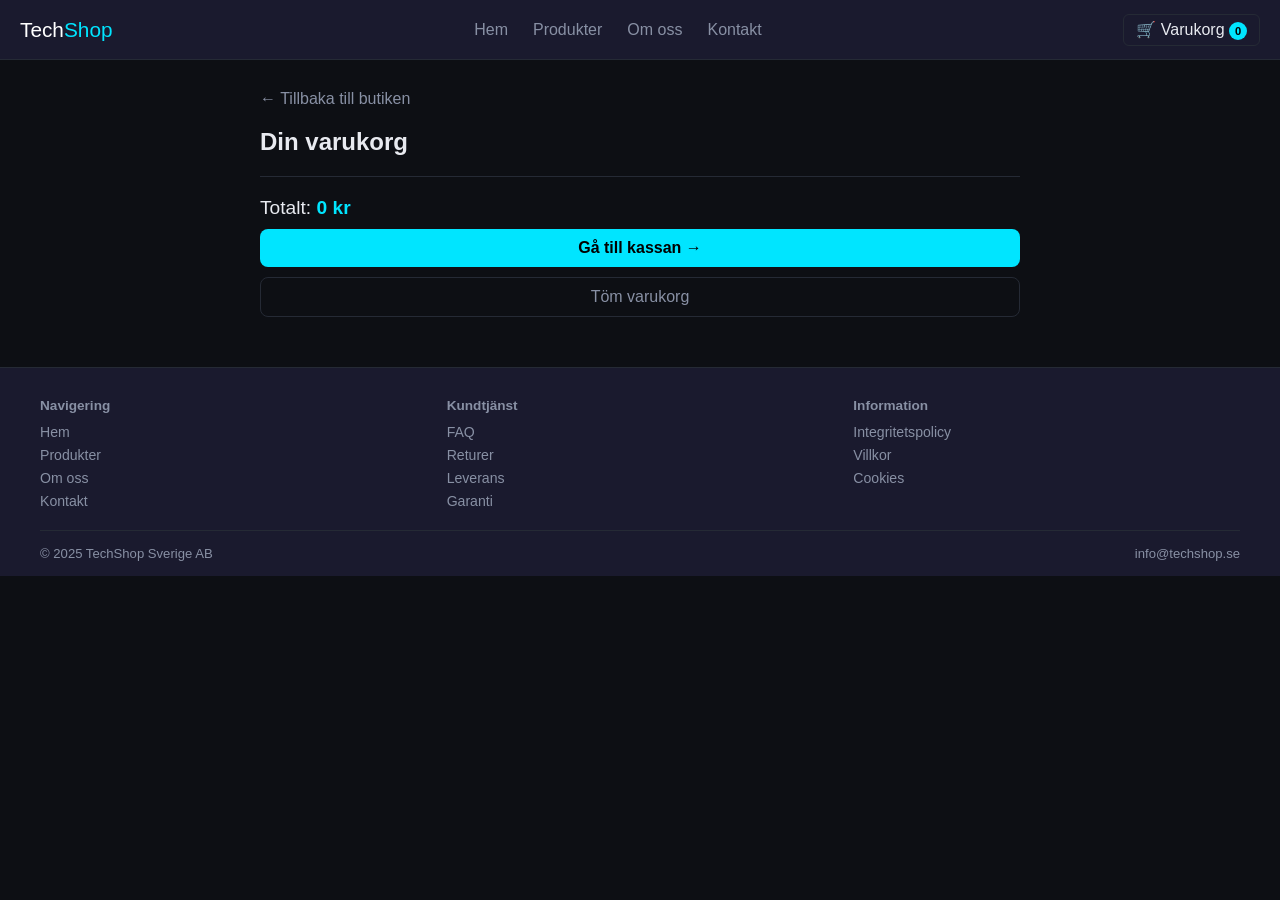
==== varukorg.html @ 0c155afb "varukorg / main page html är klar" ====
<!DOCTYPE html>
<html lang="sv">
<head>
  <meta charset="UTF-8">
  <meta name="viewport" content="width=device-width, initial-scale=1.0">
  <title>Varukorg – TechShop</title>
  <link rel="preconnect" href="https://fonts.googleapis.com">
  <link rel="preconnect" href="https://fonts.gstatic.com" crossorigin>
  <link href="https://fonts.googleapis.com/css2?family=Syne:wght@700&family=Space+Grotesk:wght@400;600&display=swap" rel="stylesheet">
  <link rel="stylesheet" href="style.css">
</head>
<body>

<!-- Sidhuvud -->
<header class="sidhuvud">
  <a class="logo" href="index.html">Tech<span>Shop</span></a>

  <ul class="nav-lankar">
    <li><a href="index.html">Hem</a></li>
    <li><a href="index.html#produkter">Produkter</a></li>
    <li><a href="#">Om oss</a></li>
    <li><a href="#">Kontakt</a></li>
  </ul>

  <a href="varukorg.html" class="varukorg-knapp">
    🛒 Varukorg <span class="varukorg-antal" id="varukorg-antal">0</span>
  </a>
</header>


<!-- Varukorg innehåll -->
<div id="varukorg-sida">

  <a href="index.html" class="tillbaka-lank">← Tillbaka till butiken</a>

  <h2>Din varukorg</h2>

  <div id="varukorg-varor"></div>

  <div id="varukorg-botten">
    <p>Totalt: <strong id="total-pris">0 kr</strong></p>
    <button type="button" onclick="kassa()">Gå till kassan →</button>
    <button type="button" onclick="tomVarukorg()">Töm varukorg</button>
  </div>

</div>


<!-- Sidfot -->
<footer>
  <div class="footer-lankar">
    <nav aria-label="Navigering">
      <h3>Navigering</h3>
      <ul>
        <li><a href="index.html">Hem</a></li>
        <li><a href="index.html#produkter">Produkter</a></li>
        <li><a href="#">Om oss</a></li>
        <li><a href="#">Kontakt</a></li>
      </ul>
    </nav>
    <nav aria-label="Kundtjänst">
      <h3>Kundtjänst</h3>
      <ul>
        <li><a href="#">FAQ</a></li>
        <li><a href="#">Returer</a></li>
        <li><a href="#">Leverans</a></li>
        <li><a href="#">Garanti</a></li>
      </ul>
    </nav>
    <nav aria-label="Information">
      <h3>Information</h3>
      <ul>
        <li><a href="#">Integritetspolicy</a></li>
        <li><a href="#">Villkor</a></li>
        <li><a href="#">Cookies</a></li>
      </ul>
    </nav>
  </div>
  <div class="footer-botten">
    <span>© 2025 TechShop Sverige AB</span>
    <span>info@techshop.se</span>
  </div>
</footer>

<script src="script.js"></script>
</body>
</html>
---- style.css ----
* {
    margin: 0;
    padding: 0;
    box-sizing: border-box;
}

body {
    background-color: #0D0F14;
    color: #E8EAF0;
    font-family: Arial, sans-serif;
    font-size: 16px;
}

/* Rubriker */
h1 { font-size: 2rem; }
h2 { font-size: 1.5rem; }
h3 { font-size: 1rem; }

a {
    color: #00E5FF;
    text-decoration: none;
}

a:hover { text-decoration: underline; }
a:focus, button:focus { outline: 2px solid #00E5FF; }

img { max-width: 100%; display: block; }
ul { list-style: none; }

/* SIDHUVUD */

.sidhuvud {
    background-color: #1A1A2E;
    border-bottom: 1px solid #252A35;
    padding: 0 20px;
    height: 60px;
    display: flex;
    align-items: center;
    justify-content: space-between;
}

.logo { font-size: 1.3rem; color: white; }
.logo > span { color: #00E5FF; }

.nav-lankar {
    display: flex;
    gap: 5px;
    list-style: none;
}

.nav-lankar a {
    color: #8890A4;
    padding: 5px 10px;
    border-radius: 6px;
}

.nav-lankar a:hover {
    color: white;
    background-color: #ffffff15;
    text-decoration: none;
}

.varukorg-knapp {
    background: none;
    border: 1px solid #252A35;
    border-radius: 6px;
    color: #E8EAF0;
    padding: 5px 12px;
    cursor: pointer;
}

.varukorg-knapp:hover { border-color: #00E5FF; color: #00E5FF; }

.varukorg-antal {
    background-color: #00E5FF;
    color: black;
    font-size: 0.7rem;
    font-weight: bold;
    width: 18px;
    height: 18px;
    border-radius: 50%;
    display: inline-flex;
    align-items: center;
    justify-content: center;
}

/* HERO */

.hero {
    background-color: #111318;
    border-bottom: 1px solid #252A35;
    min-height: 40vh;
    display: flex;
    align-items: center;
    justify-content: center;
    text-align: center;
    padding: 40px 20px;
}

.hero-inner { max-width: 600px; }

.hero-etikett {
    color: #00E5FF;
    font-size: 0.8rem;
    text-transform: uppercase;
    margin-bottom: 15px;
}

.hero h1 { color: white; margin-bottom: 10px; }
.hero-inner > p { color: #8890A4; margin-bottom: 20px; }

.hero-knapp {
    background-color: #00E5FF;
    color: black;
    font-weight: bold;
    padding: 10px 25px;
    border-radius: 8px;
    display: inline-block;
}

.hero-knapp:hover { background-color: white; text-decoration: none; }

/* PRODUKTER */

#produkter {
    max-width: 1200px;
    margin: 0 auto;
    padding: 30px 20px;
}

.sektion-rubrik {
    display: flex;
    justify-content: space-between;
    align-items: center;
    border-bottom: 1px solid #252A35;
    padding-bottom: 10px;
    margin-bottom: 20px;
}

.sektion-rubrik span { color: #8890A4; font-size: 0.85rem; }



/* PRODUKTGRID - 3 kolumner på dator */

.produkt-grid {
    display: grid;
    grid-template-columns: repeat(3, 1fr);
    gap: 15px;
}

/* Första kortet tar 2 kolumner */
.kort-stor {
    grid-column: 1 / 3;
    grid-row: 1;
    flex-direction: row;
}

.kort-stor .kort-bild { width: 50%; }
.kort-stor .kort-info { flex: 1; }

.produkt-kort {
    background-color: #161920;
    border: 1px solid #252A35;
    border-radius: 10px;
    overflow: hidden;
    display: flex;
    flex-direction: column;
}

.produkt-kort:hover {
    border-color: #00E5FF50;
    transform: translateY(-3px);
    transition: 0.2s;
}

.kort-bild {
    background-color: #1a1d24;
    aspect-ratio: 4/3;
    overflow: hidden;
    position: relative;
}

.kort-bild img { width: 100%; height: 100%; object-fit: cover; }

.badge {
    position: absolute;
    top: 8px;
    left: 8px;
    background-color: #7C4DFF;
    color: white;
    font-size: 0.7rem;
    font-weight: bold;
    padding: 2px 7px;
    border-radius: 4px;
}

.badge.rea { background-color: #E53935; }

.kort-info {
    padding: 12px;
    flex: 1;
    display: flex;
    flex-direction: column;
    gap: 5px;
}

.kategori { color: #00E5FF; font-size: 0.75rem; text-transform: uppercase; }
.kort-info h3 { color: white; }
.kort-info p { color: #8890A4; font-size: 0.85rem; }

.kort-footer {
    display: flex;
    align-items: center;
    justify-content: space-between;
    padding: 10px 12px;
    border-top: 1px solid #252A35;
}

.pris { color: #00E5FF; font-size: 1.1rem; font-weight: bold; }

.kort-footer > button {
    background-color: #00E5FF;
    color: black;
    border: none;
    border-radius: 6px;
    font-size: 0.85rem;
    font-weight: bold;
    padding: 6px 12px;
    cursor: pointer;
}

.kort-footer > button:hover { background-color: white; }

/* SIDFOT */

footer {
    background-color: #1A1A2E;
    border-top: 1px solid #252A35;
    margin-top: 50px;
    padding: 30px 20px 15px;
}

.footer-lankar {
    max-width: 1200px;
    margin: 0 auto 20px;
    display: grid;
    grid-template-columns: repeat(3, 1fr);
    gap: 20px;
}

.footer-lankar h3 { color: #8890A4; font-size: 0.85rem; margin-bottom: 10px; }
.footer-lankar ul { display: flex; flex-direction: column; gap: 5px; }
.footer-lankar a { color: #8890A4; font-size: 0.88rem; }
.footer-lankar a:hover { color: #00E5FF; text-decoration: none; }

.footer-botten {
    max-width: 1200px;
    margin: 0 auto;
    display: flex;
    justify-content: space-between;
    border-top: 1px solid #252A35;
    padding-top: 15px;
    color: #8890A4;
    font-size: 0.82rem;
}

/* SURFPLATTA - 2 kolumner */

@media (max-width: 1100px) {
    h1 { font-size: 1.8rem; }
    h2 { font-size: 1.3rem; }
    .produkt-grid { grid-template-columns: repeat(2, 1fr); }
    .footer-lankar { grid-template-columns: repeat(2, 1fr); }
    .kort-stor { grid-column: 1 / 3; flex-direction: column; }
    .kort-stor .kort-bild { width: 100%; }
}

/* MOBIL - 1 kolumn */

@media (max-width: 768px) {
    h1 { font-size: 1.5rem; }
    h2 { font-size: 1.2rem; }
    .nav-lankar { display: none; }
    .produkt-grid { grid-template-columns: 1fr; }
    .footer-lankar { grid-template-columns: 1fr; }
    .footer-botten { flex-direction: column; gap: 5px; }
    .sokrad { flex-direction: column; }
    .kort-stor { grid-column: 1; flex-direction: column; }
}

/* VARUKORG SIDA */

#varukorg-sida {
    max-width: 800px;
    margin: 30px auto;
    padding: 0 20px;
}

.tillbaka-lank {
    display: inline-block;
    margin-bottom: 20px;
    color: #8890A4;
}

.tillbaka-lank:hover { color: #00E5FF; }

#varukorg-sida h2 { margin-bottom: 20px; }

/* Varje rad i varukorgen */
.varukorg-rad {
    background-color: #161920;
    border: 1px solid #252A35;
    border-radius: 8px;
    display: flex;
    align-items: center;
    gap: 10px;
    padding: 12px;
    margin-bottom: 10px;
}

.varukorg-rad p { flex: 1; font-weight: bold; }
.varukorg-rad span { color: #00E5FF; }

.antal-kontroll { display: flex; align-items: center; gap: 5px; }

.antal-kontroll button {
    background-color: #252A35;
    border: 1px solid #252A35;
    color: white;
    border-radius: 4px;
    width: 24px;
    height: 24px;
    cursor: pointer;
}

.antal-kontroll button:hover { border-color: #00E5FF; color: #00E5FF; }

.ta-bort {
    background: none;
    border: none;
    color: #8890A4;
    cursor: pointer;
    font-size: 1rem;
}

.ta-bort:hover { color: #E53935; }

/* Botten på varukorgs-sidan */
#varukorg-botten {
    border-top: 1px solid #252A35;
    padding-top: 20px;
    margin-top: 20px;
    display: flex;
    flex-direction: column;
    gap: 10px;
}

#varukorg-botten p { font-size: 1.2rem; }
#total-pris { color: #00E5FF; }

#varukorg-botten button {
    padding: 10px;
    border-radius: 8px;
    cursor: pointer;
    font-size: 1rem;
    border: none;
}

#varukorg-botten button:first-of-type {
    background-color: #00E5FF;
    color: black;
    font-weight: bold;
}

#varukorg-botten button:first-of-type:hover { background-color: white; }

#varukorg-botten button:last-of-type {
    background: none;
    border: 1px solid #252A35;
    color: #8890A4;
}

#varukorg-botten button:last-of-type:hover { border-color: #E53935; color: #E53935; }
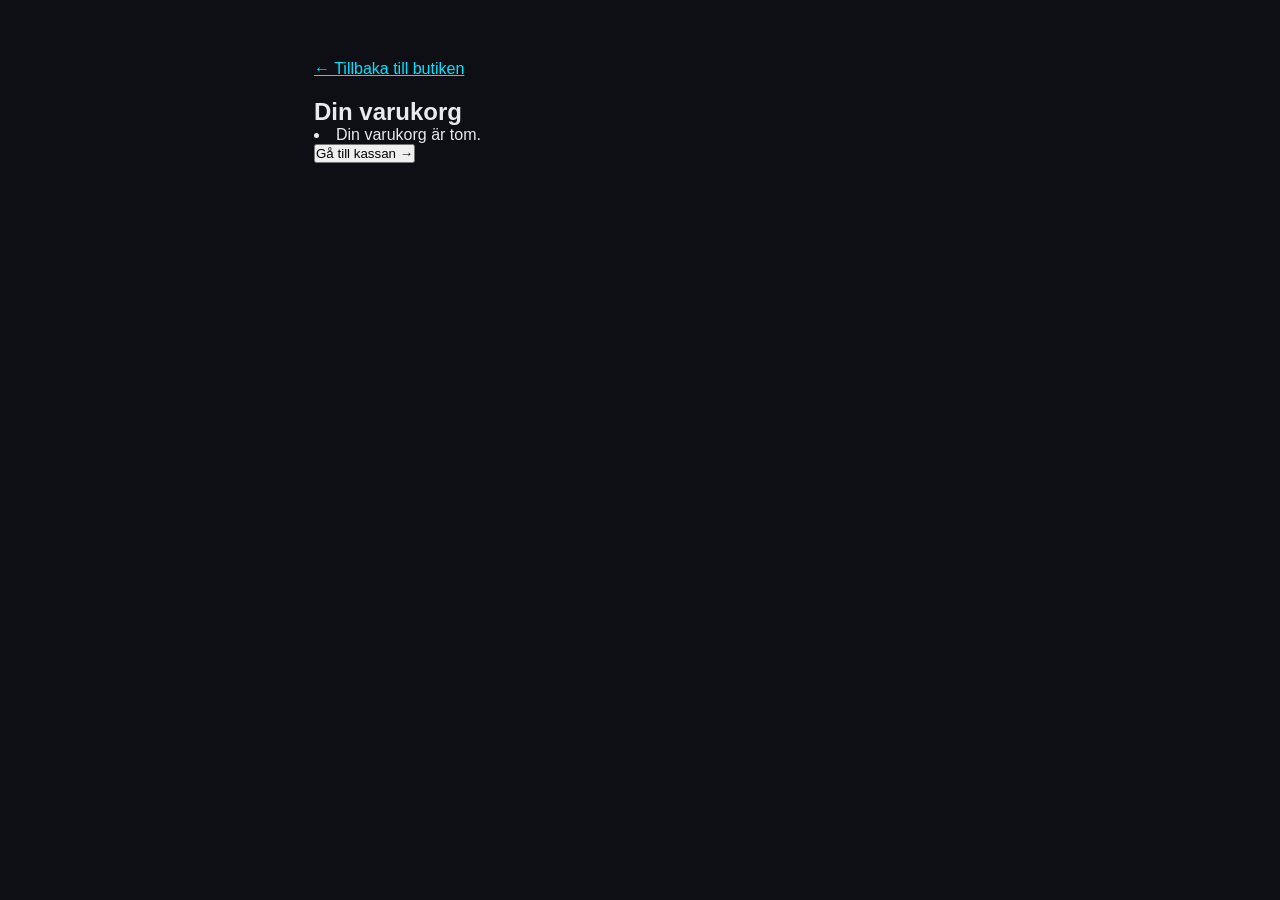
==== commit 9cd9824f: "11 commit så perfekt" ====
--- a/varukorg.html
+++ b/varukorg.html
@@ -3,85 +3,26 @@
 <head>
   <meta charset="UTF-8">
   <meta name="viewport" content="width=device-width, initial-scale=1.0">
-  <title>Varukorg – TechShop</title>
+  <title>Varukorg - TechShop</title>
   <link rel="preconnect" href="https://fonts.googleapis.com">
   <link rel="preconnect" href="https://fonts.gstatic.com" crossorigin>
   <link href="https://fonts.googleapis.com/css2?family=Syne:wght@700&family=Space+Grotesk:wght@400;600&display=swap" rel="stylesheet">
   <link rel="stylesheet" href="style.css">
+  <script defer src="script.js"></script>
 </head>
 <body>
 
-<!-- Sidhuvud -->
-<header class="sidhuvud">
-  <a class="logo" href="index.html">Tech<span>Shop</span></a>
-
-  <ul class="nav-lankar">
-    <li><a href="index.html">Hem</a></li>
-    <li><a href="index.html#produkter">Produkter</a></li>
-    <li><a href="#">Om oss</a></li>
-    <li><a href="#">Kontakt</a></li>
-  </ul>
-
-  <a href="varukorg.html" class="varukorg-knapp">
-    🛒 Varukorg <span class="varukorg-antal" id="varukorg-antal">0</span>
-  </a>
-</header>
-
-
-<!-- Varukorg innehåll -->
 <div id="varukorg-sida">
 
   <a href="index.html" class="tillbaka-lank">← Tillbaka till butiken</a>
 
   <h2>Din varukorg</h2>
-
   <div id="varukorg-varor"></div>
-
   <div id="varukorg-botten">
-    <p>Totalt: <strong id="total-pris">0 kr</strong></p>
     <button type="button" onclick="kassa()">Gå till kassan →</button>
-    <button type="button" onclick="tomVarukorg()">Töm varukorg</button>
   </div>
 
 </div>
 
-
-<!-- Sidfot -->
-<footer>
-  <div class="footer-lankar">
-    <nav aria-label="Navigering">
-      <h3>Navigering</h3>
-      <ul>
-        <li><a href="index.html">Hem</a></li>
-        <li><a href="index.html#produkter">Produkter</a></li>
-        <li><a href="#">Om oss</a></li>
-        <li><a href="#">Kontakt</a></li>
-      </ul>
-    </nav>
-    <nav aria-label="Kundtjänst">
-      <h3>Kundtjänst</h3>
-      <ul>
-        <li><a href="#">FAQ</a></li>
-        <li><a href="#">Returer</a></li>
-        <li><a href="#">Leverans</a></li>
-        <li><a href="#">Garanti</a></li>
-      </ul>
-    </nav>
-    <nav aria-label="Information">
-      <h3>Information</h3>
-      <ul>
-        <li><a href="#">Integritetspolicy</a></li>
-        <li><a href="#">Villkor</a></li>
-        <li><a href="#">Cookies</a></li>
-      </ul>
-    </nav>
-  </div>
-  <div class="footer-botten">
-    <span>© 2025 TechShop Sverige AB</span>
-    <span>info@techshop.se</span>
-  </div>
-</footer>
-
-<script src="script.js"></script>
 </body>
 </html>
--- a/style.css
+++ b/style.css
@@ -1,384 +1,287 @@
 * {
-    margin: 0;
-    padding: 0;
-    box-sizing: border-box;
-}
-
+  margin: 0;
+  padding: 0;
+  box-sizing: border-box;
+}
 body {
-    background-color: #0D0F14;
-    color: #E8EAF0;
-    font-family: Arial, sans-serif;
-    font-size: 16px;
-}
-
-/* Rubriker */
-h1 { font-size: 2rem; }
-h2 { font-size: 1.5rem; }
-h3 { font-size: 1rem; }
-
+  font-family: 'Space Grotesk', Arial, sans-serif;
+  background-color: #0D0F14;
+  color: #E8EAF0;
+}
 a {
-    color: #00E5FF;
-    text-decoration: none;
-}
-
-a:hover { text-decoration: underline; }
-a:focus, button:focus { outline: 2px solid #00E5FF; }
-
-img { max-width: 100%; display: block; }
-ul { list-style: none; }
-
-/* SIDHUVUD */
-
+  color: #E8EAF0;
+}
+ul {
+  list-style: none;
+}
+
+/* sidhuvud */
 .sidhuvud {
-    background-color: #1A1A2E;
-    border-bottom: 1px solid #252A35;
-    padding: 0 20px;
-    height: 60px;
-    display: flex;
-    align-items: center;
-    justify-content: space-between;
-}
-
-.logo { font-size: 1.3rem; color: white; }
-.logo > span { color: #00E5FF; }
-
+  display: flex;
+  align-items: center;
+  justify-content: space-between;
+  padding: 16px 32px;
+  background-color: #1A1A2E;
+  border-bottom: 1px solid #252A35;
+}
+.logo {
+  font-family: 'Syne', sans-serif;
+  font-size: 22px;
+}
+/* cyan */
+.logo span {
+  color: #00E5FF;
+}
 .nav-lankar {
-    display: flex;
-    gap: 5px;
-    list-style: none;
-}
-
+  display: flex;
+  gap: 28px;
+}
 .nav-lankar a {
-    color: #8890A4;
-    padding: 5px 10px;
-    border-radius: 6px;
-}
-
-.nav-lankar a:hover {
-    color: white;
-    background-color: #ffffff15;
-    text-decoration: none;
-}
-
+  font-size: 15px;
+  color: #8890A4;
+}
+.nav-lankar a:hover, .footer-lankar a:hover {
+  color: #00E5FF;
+}
 .varukorg-knapp {
-    background: none;
-    border: 1px solid #252A35;
-    border-radius: 6px;
-    color: #E8EAF0;
-    padding: 5px 12px;
-    cursor: pointer;
-}
-
-.varukorg-knapp:hover { border-color: #00E5FF; color: #00E5FF; }
-
+  display: flex;
+  align-items: center;
+  gap: 8px;
+  background-color: #0D0F14;
+  border: 1px solid #00E5FF;
+  color: #00E5FF;
+  padding: 8px 18px;
+  border-radius: 8px;
+  font-size: 15px;
+}
+.varukorg-knapp:hover {
+  background-color: #00E5FF;
+  color: #000000;
+}
 .varukorg-antal {
-    background-color: #00E5FF;
-    color: black;
-    font-size: 0.7rem;
-    font-weight: bold;
-    width: 18px;
-    height: 18px;
-    border-radius: 50%;
-    display: inline-flex;
-    align-items: center;
-    justify-content: center;
-}
-
-/* HERO */
-
+  background-color: #00E5FF;
+  color: #000000;
+  font-weight: 700;
+  border-radius: 50%;
+  width: 22px;
+  height: 22px;
+  display: flex;
+  align-items: center;
+  justify-content: center;
+  font-size: 12px;
+}
+
+/* hero */
 .hero {
-    background-color: #111318;
-    border-bottom: 1px solid #252A35;
-    min-height: 40vh;
-    display: flex;
-    align-items: center;
-    justify-content: center;
-    text-align: center;
-    padding: 40px 20px;
-}
-
-.hero-inner { max-width: 600px; }
-
+  background-color: #1A1A2E;
+  padding: 80px 32px;
+  text-align: center;
+  border-bottom: 1px solid #252A35;
+}
 .hero-etikett {
-    color: #00E5FF;
-    font-size: 0.8rem;
-    text-transform: uppercase;
-    margin-bottom: 15px;
-}
-
-.hero h1 { color: white; margin-bottom: 10px; }
-.hero-inner > p { color: #8890A4; margin-bottom: 20px; }
-
+  font-size: 13px;
+  color: #00E5FF;
+  margin-bottom: 16px;
+  letter-spacing: 2px;
+  text-transform: uppercase;
+}
+.hero h1 {
+  font-family: 'Syne', sans-serif;
+  font-size: 44px;
+  margin-bottom: 16px;
+  line-height: 1.2;
+}
+.hero p {
+  font-size: 17px;
+  color: #8890A4;
+  margin-bottom: 32px;
+}
 .hero-knapp {
-    background-color: #00E5FF;
-    color: black;
-    font-weight: bold;
-    padding: 10px 25px;
-    border-radius: 8px;
-    display: inline-block;
-}
-
-.hero-knapp:hover { background-color: white; text-decoration: none; }
-
-/* PRODUKTER */
-
+  background-color: #00E5FF;
+  color: #000000;
+  padding: 12px 28px;
+  border-radius: 8px;
+  font-size: 15px;
+  font-weight: 600;
+}
+.hero-knapp:hover {
+  background-color: #00ccdd;
+}
+
+/* produkter */
 #produkter {
-    max-width: 1200px;
-    margin: 0 auto;
-    padding: 30px 20px;
-}
-
+  max-width: 1200px;
+  margin: 60px auto;
+  padding: 0 24px;
+}
 .sektion-rubrik {
-    display: flex;
-    justify-content: space-between;
-    align-items: center;
-    border-bottom: 1px solid #252A35;
-    padding-bottom: 10px;
-    margin-bottom: 20px;
-}
-
-.sektion-rubrik span { color: #8890A4; font-size: 0.85rem; }
-
-
-
-/* PRODUKTGRID - 3 kolumner på dator */
-
+  display: flex;
+  justify-content: space-between;
+  gap: 12px;
+  margin-bottom: 32px;
+}
+.sektion-rubrik h2 {
+  font-family: 'Syne', sans-serif;
+  font-size: 28px;
+}
+.sektion-rubrik span {
+  font-size: 13px;
+  color: #8890A4;
+}
+/* produkternas struktur */
 .produkt-grid {
-    display: grid;
-    grid-template-columns: repeat(3, 1fr);
-    gap: 15px;
-}
-
-/* Första kortet tar 2 kolumner */
-.kort-stor {
-    grid-column: 1 / 3;
-    grid-row: 1;
-    flex-direction: row;
-}
-
-.kort-stor .kort-bild { width: 50%; }
-.kort-stor .kort-info { flex: 1; }
-
+  display: grid;
+  grid-template-columns: repeat(3, 1fr);
+  gap: 20px;
+}
 .produkt-kort {
-    background-color: #161920;
-    border: 1px solid #252A35;
-    border-radius: 10px;
-    overflow: hidden;
-    display: flex;
+  background-color: #161920;
+  border: 1px solid #252A35;
+  border-radius: 12px;
+  overflow: hidden;
+  display: flex;
+  flex-direction: column;
+}
+.produkt-kort:hover {
+  border-color: #00E5FF;
+}
+.kort-bild {
+  background-color: #1e2330;
+  aspect-ratio: 4/3;
+  overflow: hidden;
+}
+.kort-bild img {
+  width: 100%;
+  height: 100%;
+  object-fit: cover;
+}
+/* etikett */
+.badge {
+  background-color: #7C4DFF;
+  font-weight: 700;
+  padding: 3px 10px;
+  width: fit-content;
+  margin: 10px;
+}
+.badge.rea {
+  background-color: #00E5FF;
+  color: #000000;
+}
+.kort-info {
+  padding: 16px;
+}
+.kategori {
+  font-size: 11px;
+  color: #00E5FF;
+  letter-spacing: 1px;
+  margin-bottom: 6px;
+}
+.kort-info h3 {
+  font-family: 'Syne', sans-serif;
+  font-size: 16px;
+  margin-bottom: 6px;
+}
+.kort-info p {
+  font-size: 13px;
+  color: #8890A4;
+  line-height: 1.5;
+}
+.kort-footer {
+  display: flex;
+  align-items: center;
+  justify-content: space-between;
+  padding: 12px 16px;
+  border-top: 1px solid #252A35;
+}
+.pris {
+  font-size: 16px;
+  font-weight: 700;
+  color: #00E5FF;
+}
+.kort-footer button {
+  background-color: #00E5FF;
+  color: #000000;
+  border: none;
+  padding: 7px 16px;
+  border-radius: 6px;
+  font-size: 13px;
+  font-weight: 600;
+  cursor: pointer;
+}
+.kort-footer button:hover {
+  background-color: #00ccdd;
+}
+
+/* varukorg */
+#varukorg-sida {
+  max-width: 700px;
+  margin: 60px auto;
+  padding: 0 24px;
+}
+.tillbaka-lank {
+  color: #00E5FF;
+  margin-bottom: 20px;
+  display: block;
+}
+
+/* footer */
+footer {
+  background-color: #1A1A2E;
+  border-top: 1px solid #252A35;
+  color: #8890A4;
+  padding: 48px 32px 24px;
+  margin-top: 80px;
+}
+.footer-lankar {
+  display: flex;
+  gap: 60px;
+  margin-bottom: 40px;
+}
+.footer-lankar h3 {
+  font-family: 'Syne', sans-serif;
+  font-size: 13px;
+  color: #E8EAF0;
+  letter-spacing: 1.5px;
+  margin-bottom: 14px;
+}
+
+.footer-botten {
+  border-top: 1px solid #252A35;
+  padding-top: 20px;
+  display: flex;
+  justify-content: space-between;
+}
+
+/* responsiv */
+@media (max-width: 1199px) {
+  .produkt-grid {
+    grid-template-columns: repeat(2, 1fr);
+  }
+}
+
+@media (max-width: 768px) {
+  .sidhuvud {
+    flex-wrap: wrap;
+    gap: 12px;
+    padding: 14px 16px;
+  }
+  .nav-lankar {
+    display: none;
+  }
+  .hero {
+    padding: 50px 20px;
+  }
+  .hero h1 {
+    font-size: 28px;
+  }
+  .produkt-grid {
+    grid-template-columns: 1fr;
+  }
+  .footer-lankar {
     flex-direction: column;
-}
-
-.produkt-kort:hover {
-    border-color: #00E5FF50;
-    transform: translateY(-3px);
-    transition: 0.2s;
-}
-
-.kort-bild {
-    background-color: #1a1d24;
-    aspect-ratio: 4/3;
-    overflow: hidden;
-    position: relative;
-}
-
-.kort-bild img { width: 100%; height: 100%; object-fit: cover; }
-
-.badge {
-    position: absolute;
-    top: 8px;
-    left: 8px;
-    background-color: #7C4DFF;
-    color: white;
-    font-size: 0.7rem;
-    font-weight: bold;
-    padding: 2px 7px;
-    border-radius: 4px;
-}
-
-.badge.rea { background-color: #E53935; }
-
-.kort-info {
-    padding: 12px;
-    flex: 1;
-    display: flex;
-    flex-direction: column;
-    gap: 5px;
-}
-
-.kategori { color: #00E5FF; font-size: 0.75rem; text-transform: uppercase; }
-.kort-info h3 { color: white; }
-.kort-info p { color: #8890A4; font-size: 0.85rem; }
-
-.kort-footer {
-    display: flex;
-    align-items: center;
-    justify-content: space-between;
-    padding: 10px 12px;
-    border-top: 1px solid #252A35;
-}
-
-.pris { color: #00E5FF; font-size: 1.1rem; font-weight: bold; }
-
-.kort-footer > button {
-    background-color: #00E5FF;
-    color: black;
-    border: none;
-    border-radius: 6px;
-    font-size: 0.85rem;
-    font-weight: bold;
-    padding: 6px 12px;
-    cursor: pointer;
-}
-
-.kort-footer > button:hover { background-color: white; }
-
-/* SIDFOT */
-
-footer {
-    background-color: #1A1A2E;
-    border-top: 1px solid #252A35;
-    margin-top: 50px;
-    padding: 30px 20px 15px;
-}
-
-.footer-lankar {
-    max-width: 1200px;
-    margin: 0 auto 20px;
-    display: grid;
-    grid-template-columns: repeat(3, 1fr);
-    gap: 20px;
-}
-
-.footer-lankar h3 { color: #8890A4; font-size: 0.85rem; margin-bottom: 10px; }
-.footer-lankar ul { display: flex; flex-direction: column; gap: 5px; }
-.footer-lankar a { color: #8890A4; font-size: 0.88rem; }
-.footer-lankar a:hover { color: #00E5FF; text-decoration: none; }
-
-.footer-botten {
-    max-width: 1200px;
-    margin: 0 auto;
-    display: flex;
-    justify-content: space-between;
-    border-top: 1px solid #252A35;
-    padding-top: 15px;
-    color: #8890A4;
-    font-size: 0.82rem;
-}
-
-/* SURFPLATTA - 2 kolumner */
-
-@media (max-width: 1100px) {
-    h1 { font-size: 1.8rem; }
-    h2 { font-size: 1.3rem; }
-    .produkt-grid { grid-template-columns: repeat(2, 1fr); }
-    .footer-lankar { grid-template-columns: repeat(2, 1fr); }
-    .kort-stor { grid-column: 1 / 3; flex-direction: column; }
-    .kort-stor .kort-bild { width: 100%; }
-}
-
-/* MOBIL - 1 kolumn */
-
-@media (max-width: 768px) {
-    h1 { font-size: 1.5rem; }
-    h2 { font-size: 1.2rem; }
-    .nav-lankar { display: none; }
-    .produkt-grid { grid-template-columns: 1fr; }
-    .footer-lankar { grid-template-columns: 1fr; }
-    .footer-botten { flex-direction: column; gap: 5px; }
-    .sokrad { flex-direction: column; }
-    .kort-stor { grid-column: 1; flex-direction: column; }
-}
-
-/* VARUKORG SIDA */
-
-#varukorg-sida {
-    max-width: 800px;
-    margin: 30px auto;
-    padding: 0 20px;
-}
-
-.tillbaka-lank {
-    display: inline-block;
-    margin-bottom: 20px;
-    color: #8890A4;
-}
-
-.tillbaka-lank:hover { color: #00E5FF; }
-
-#varukorg-sida h2 { margin-bottom: 20px; }
-
-/* Varje rad i varukorgen */
-.varukorg-rad {
-    background-color: #161920;
-    border: 1px solid #252A35;
-    border-radius: 8px;
-    display: flex;
-    align-items: center;
-    gap: 10px;
-    padding: 12px;
-    margin-bottom: 10px;
-}
-
-.varukorg-rad p { flex: 1; font-weight: bold; }
-.varukorg-rad span { color: #00E5FF; }
-
-.antal-kontroll { display: flex; align-items: center; gap: 5px; }
-
-.antal-kontroll button {
-    background-color: #252A35;
-    border: 1px solid #252A35;
-    color: white;
-    border-radius: 4px;
-    width: 24px;
-    height: 24px;
-    cursor: pointer;
-}
-
-.antal-kontroll button:hover { border-color: #00E5FF; color: #00E5FF; }
-
-.ta-bort {
-    background: none;
-    border: none;
-    color: #8890A4;
-    cursor: pointer;
-    font-size: 1rem;
-}
-
-.ta-bort:hover { color: #E53935; }
-
-/* Botten på varukorgs-sidan */
-#varukorg-botten {
-    border-top: 1px solid #252A35;
-    padding-top: 20px;
-    margin-top: 20px;
-    display: flex;
-    flex-direction: column;
-    gap: 10px;
-}
-
-#varukorg-botten p { font-size: 1.2rem; }
-#total-pris { color: #00E5FF; }
-
-#varukorg-botten button {
-    padding: 10px;
-    border-radius: 8px;
-    cursor: pointer;
-    font-size: 1rem;
-    border: none;
-}
-
-#varukorg-botten button:first-of-type {
-    background-color: #00E5FF;
-    color: black;
-    font-weight: bold;
-}
-
-#varukorg-botten button:first-of-type:hover { background-color: white; }
-
-#varukorg-botten button:last-of-type {
-    background: none;
-    border: 1px solid #252A35;
-    color: #8890A4;
-}
-
-#varukorg-botten button:last-of-type:hover { border-color: #E53935; color: #E53935; }+    gap: 30px;
+  }
+  .varukorg-rad {
+    flex-wrap: wrap;
+  }
+}
